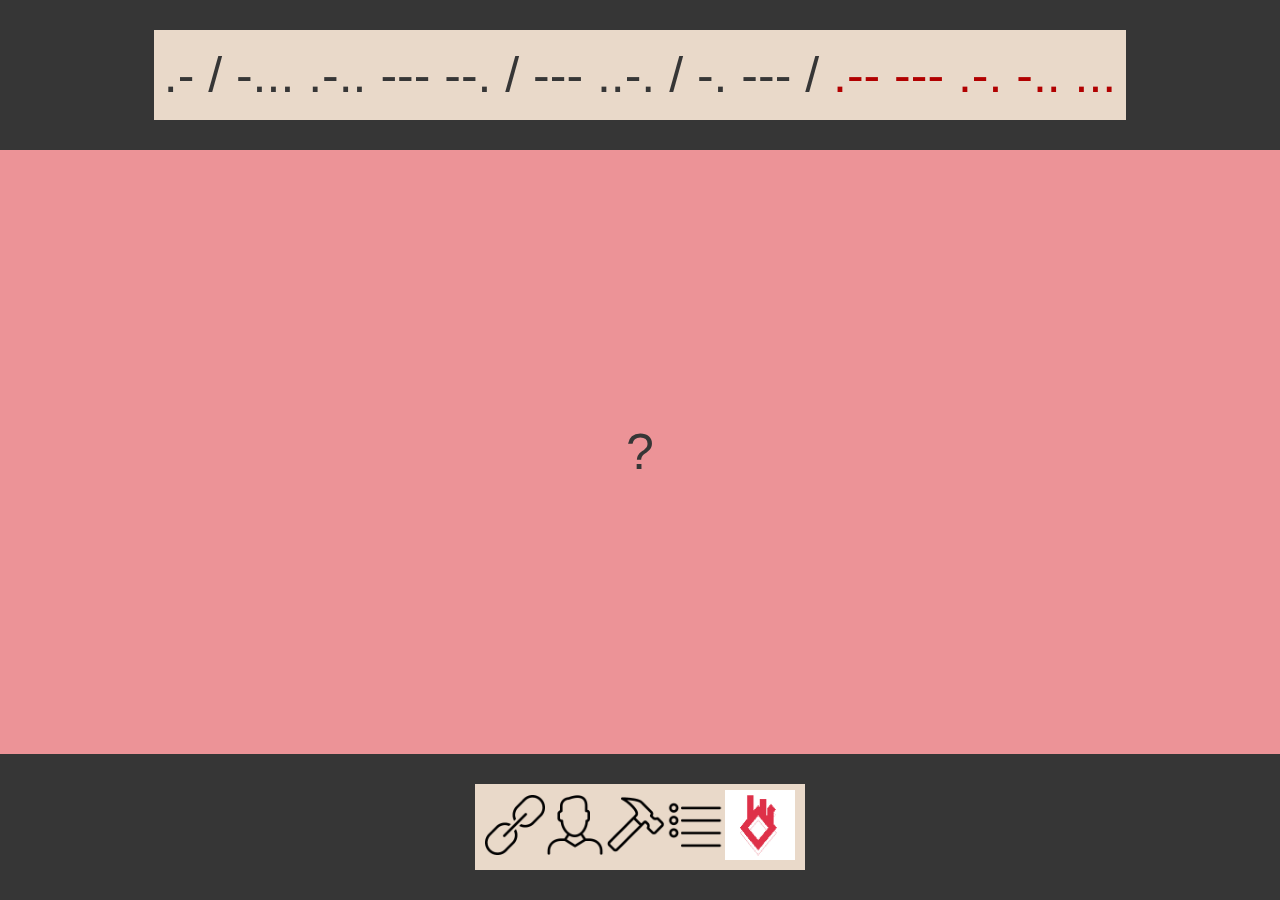
==== blarg/HLD.html @ 1c6c8718 "Pushing the blog files for Digital Storytelling" ====
<?xml version="1.0" encoding="UTF-8"?>
<!DOCTYPE html>
<html xmlns="http://www.w3.org/1999/xhtml">
    <head>
        <title>HLD</title>
        <link rel="stylesheet" type="text/css" href="blarg.css" />
    </head>
    <body>
        <div class="tbBeigeBars">
            <p id="title">.- / -... .-.. --- --. / --- ..-. / -. --- / <a href="https://en.wikipedia.org/wiki/Electrical_telegraph" target="_blank">.-- --- .-.
                -.. ...</a></p>
        </div>
        <div class="pinkWall">
            <span><!--SPACER--></span>
            <p>?</p>
            <span><!--SPACER--></span>
        </div>
        <div class="tbBeigeBars">
            <a href="links.html"><img src="links.png" alt="links" id="links" height="60" width="60"/></a>
            <a href="bio.html"><img src="bio.png" alt="bio" id="bio" height="60" width="60"/></a>
            <a href="build.html"><img src="build.png" alt="build" id="build" height="60" width="60"/></a>
            <a href="blog.html"><img src="blog.png" alt="blog" id="blog" height="60" width="60"/></a>
            <a href="HLD.html"><img src="HLD.png" alt="HLD" id="HLD" height="70" width="70"/></a>
        </div>
    </body>
</html>
---- blarg/blarg.css ----
body{
    background: #363636;
    display: flex;
    align-items: center;
    justify-content: center;
    flex-direction: column;
        position: fixed;
        top: 0;
        right: 0;
        bottom: 0;
        left: 0;
        width: 100%;
        height: 100%;
    margin:0;
    padding:0;
}

div.whiteWall{
    background: #FFFFFF;
    display: flex;
    width: 100%;
    height: 70%;
    align-items: center;
    justify-content: space-between;
}

div.whiteWall2{
    background: #FFFFFF;
    display: flex;
    width: 100%;
    height: 70%;
    flex-direction: column;
    align-items: center;
    justify-content: space-between;
}

div.whiteHolder{
    background: #FFFFFF;
    display: flex;
    width: 100%;
    height: 70%;
    flex-direction: row;
    align-items: center;
    justify-content: space-between;
}

div.pinkWall{
    background: #EC9397;
    display: flex;
    width: 100%;
    height: 70%;
    align-items: center;
    justify-content: space-between;
}

div.tbBars{
    background: #FFFFFF;
    display: flex;
    height: 10%;
    align-items: center;
    justify-content: space-between;
    margin: 30px;
    padding-left: 10px;
    padding-right: 10px
}

div.tbBeigeBars{
    background: #E9D9C9;
    display: flex;
    height: 10%;
    align-items: center;
    justify-content: space-between;
    margin: 30px;
    padding-left: 10px;
    padding-right: 10px
}

p{
    color: #363636;
    text-align: center;
    font-family: Arial;
    font-size: 50px;
    font-weight: normal;
}

p.shrug{
    color: #363636;
    text-align: center;
    font-family: Arial;
    font-size: 80px;
    font-weight: normal;
}

a{
    color: #B10000;
    text-decoration: none;
}
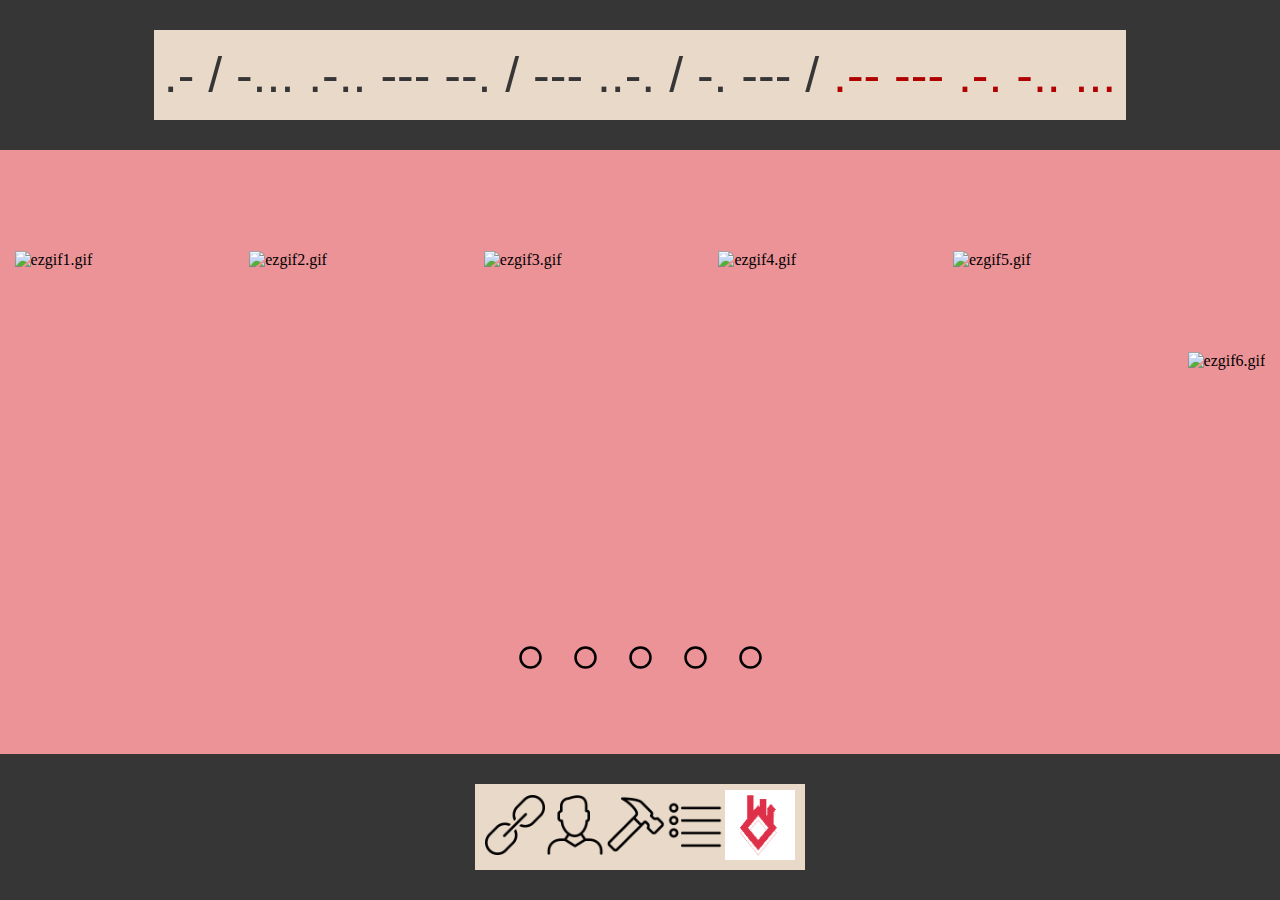
==== commit 72108766: "Update to the blog webfiles" ====
--- a/blarg/HLD.html
+++ b/blarg/HLD.html
@@ -7,20 +7,54 @@
     </head>
     <body>
         <div class="tbBeigeBars">
-            <p id="title">.- / -... .-.. --- --. / --- ..-. / -. --- / <a href="https://en.wikipedia.org/wiki/Electrical_telegraph" target="_blank">.-- --- .-.
-                -.. ...</a></p>
+            <p id="title">.- / -... .-.. --- --. / --- ..-. / -. --- / <a
+                    href="https://en.wikipedia.org/wiki/Electrical_telegraph" target="_blank">.--
+                    --- .-. -.. ...</a></p>
         </div>
         <div class="pinkWall">
-            <span><!--SPACER--></span>
-            <p>?</p>
+            <div class="pinkHolder">
+                <span><!--SPACER--></span>
+                <img src="ezgif1.gif" alt="ezgif1.gif" height="220" width="220" />
+                <img src="ezgif2.gif" alt="ezgif2.gif" height="220" width="220" />
+                <img src="ezgif3.gif" alt="ezgif3.gif" height="220" width="220" />
+                <img src="ezgif4.gif" alt="ezgif4.gif" height="220" width="220" />
+                <img src="ezgif5.gif" alt="ezgif5.gif" height="220" width="220" />
+                <img src="ezgif6.gif" alt="ezgif6.gif"/>
+                <span><!--SPACER--></span>
+            </div>
+            <p><svg id="svg1" xmlns="http://www.w3.org/2000/svg"
+                    style="padding: 10px; width: 35px; height: 45px">
+                    <circle id="circle1" r="10" cx="50%" cy="50%"
+                        style="fill: #EC9397; stroke: black; stroke-width: 2.5"/>
+                </svg><svg id="svg3" xmlns="http://www.w3.org/2000/svg"
+                    style="padding: 10px; width: 35px; height: 45px">
+                    <circle id="circle3" r="10" cx="50%" cy="50%"
+                        style="fill: #EC9397; stroke: black; stroke-width: 2.5"/>
+                </svg><svg id="svg4" xmlns="http://www.w3.org/2000/svg"
+                    style="padding: 10px; width: 35px; height: 45px">
+                    <circle id="circle4" r="10" cx="50%" cy="50%"
+                        style="fill: #EC9397; stroke: black; stroke-width: 2.5"/>
+                </svg><svg id="svg5" xmlns="http://www.w3.org/2000/svg"
+                    style="padding: 10px; width: 35px; height: 45px">
+                    <circle id="circle5" r="10" cx="50%" cy="50%"
+                        style="fill: #EC9397; stroke: black; stroke-width: 2.5"/>
+                </svg><svg id="svg6" xmlns="http://www.w3.org/2000/svg"
+                    style="padding: 10px; width: 35px; height: 45px">
+                    <circle id="circle6" r="10" cx="50%" cy="50%"
+                        style="fill: #EC9397; stroke: black; stroke-width: 2.5"/>
+                </svg>
+            </p>
             <span><!--SPACER--></span>
         </div>
         <div class="tbBeigeBars">
-            <a href="links.html"><img src="links.png" alt="links" id="links" height="60" width="60"/></a>
-            <a href="bio.html"><img src="bio.png" alt="bio" id="bio" height="60" width="60"/></a>
-            <a href="build.html"><img src="build.png" alt="build" id="build" height="60" width="60"/></a>
-            <a href="blog.html"><img src="blog.png" alt="blog" id="blog" height="60" width="60"/></a>
-            <a href="HLD.html"><img src="HLD.png" alt="HLD" id="HLD" height="70" width="70"/></a>
+            <a href="links.html"><img src="links.png" alt="links" id="links" height="60" width="60"
+                 /></a>
+            <a href="bio.html"><img src="bio.png" alt="bio" id="bio" height="60" width="60" /></a>
+            <a href="build.html"><img src="build.png" alt="build" id="build" height="60" width="60"
+                 /></a>
+            <a href="blog.html"><img src="blog.png" alt="blog" id="blog" height="60" width="60"
+                 /></a>
+            <a href="HLD.html"><img src="HLD.png" alt="HLD" id="HLD" height="70" width="70" /></a>
         </div>
     </body>
-</html>+</html>
--- a/blarg/blarg.css
+++ b/blarg/blarg.css
@@ -49,6 +49,17 @@
     display: flex;
     width: 100%;
     height: 70%;
+    flex-direction: column;
+    align-items: center;
+    justify-content: space-between;
+}
+
+div.pinkHolder{
+    background: #EC9397;
+    display: flex;
+    width: 100%;
+    height: 70%;
+    flex-direction: row;
     align-items: center;
     justify-content: space-between;
 }
